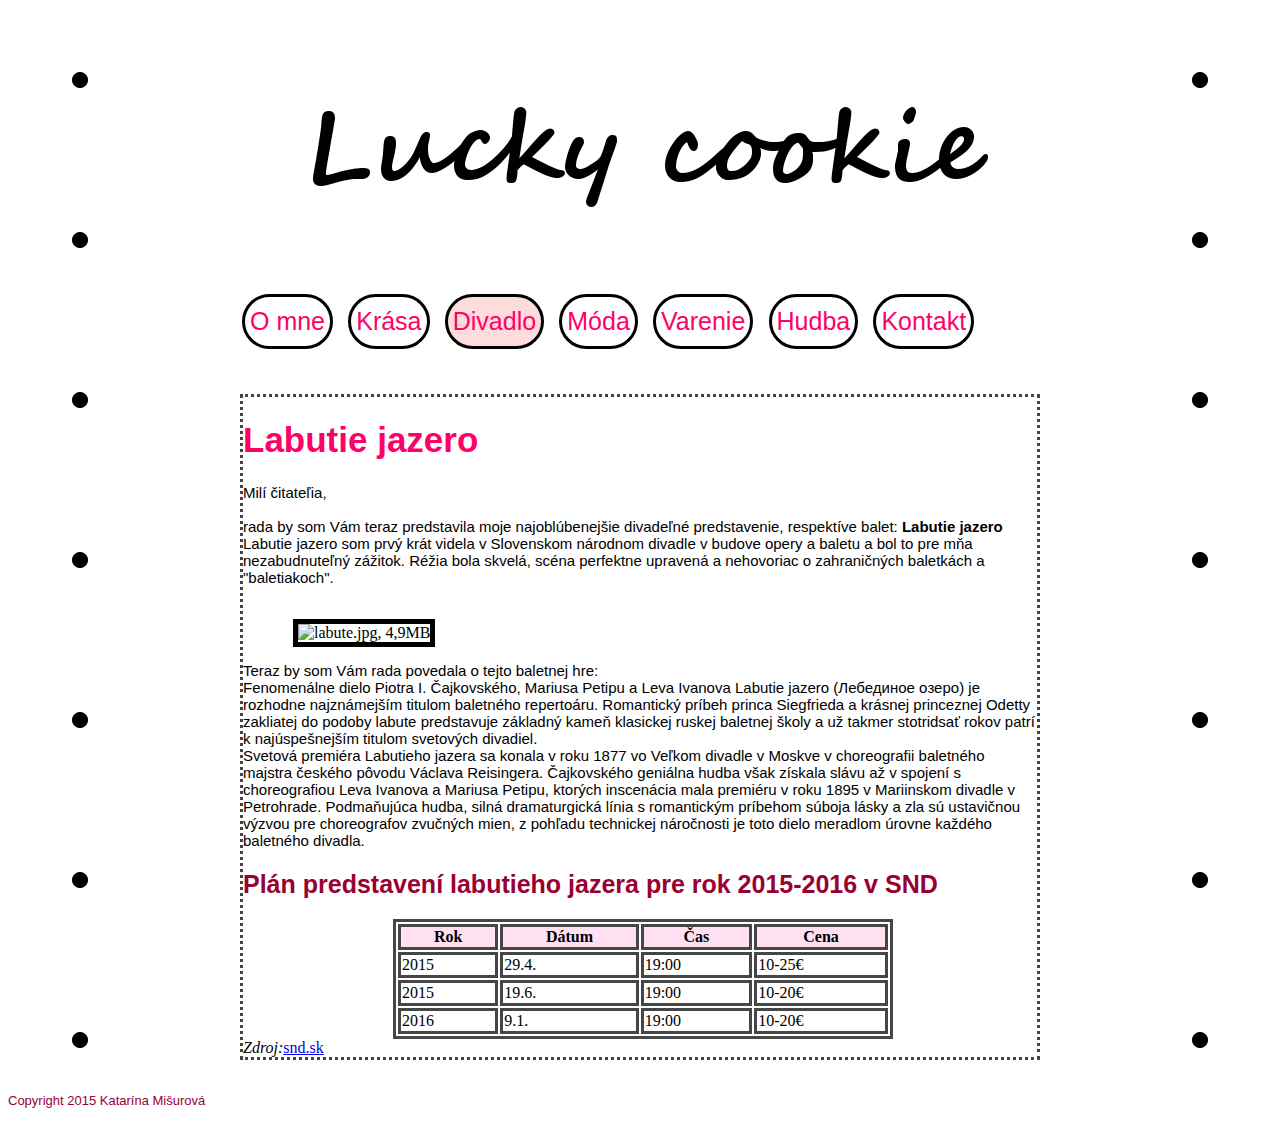
==== Divadlo.html @ 597ebcae "Final" ====
<!DOCTYPE html>
<html>
  <head>
  <meta http-equiv="content-type" content="text/html; charset=UTF-8">
  <meta name="generator" content="PSPad editor, www.pspad.com">
  <title>Lc-Divadlo</title>
    <link rel="stylesheet" type="text/css" href="styl.css">
  </head>
  <body>
  <div class="center">
  <header>

  </header>
     
            <nav>    
             <ul>
               <li> <a href="index.html"> O mne</a> </li>
               <li> <a href="krasa.html"> Krása </a> </li>
               <li id="active"> <a href="Divadlo.html">Divadlo</a></li>
               <li> <a href="Moda.html">Móda</a></li>
               <li> <a href="Varenie.html">Varenie</a></li>
               <li> <a href="Hudba.html"> Hudba </a></li>
               <li> <a href="Kontakt.html"> Kontakt</a></li>
               
             </ul>
           </nav>

        
  
        
        <article>
              <h1> Labutie jazero</h1>
        <p>Milí čitateľia,<br><br> rada by som Vám teraz predstavila moje najoblúbenejšie divadeľné predstavenie, respektíve balet: <strong>Labutie jazero</strong><br>
           Labutie jazero som prvý krát videla v Slovenskom národnom divadle v budove opery a baletu a bol to pre mňa nezabudnuteľný zážitok. Réžia bola skvelá, scéna perfektne 
           upravená a nehovoriac o zahraničných baletkách a "baletiakoch".</p><br>
           
           <img src="img/labute.jpg" alt="labute.jpg, 4,9MB" title="labute"  height="447" width="670">
           
          <p> 
           Teraz by som Vám rada povedala o tejto baletnej hre:    <br>
           Fenomenálne dielo Piotra I. Čajkovského, Mariusa Petipu a Leva Ivanova Labutie jazero (Лебединое oзеро) je rozhodne najznámejším titulom baletného
            repertoáru. Romantický príbeh princa Siegfrieda a krásnej princeznej Odetty zakliatej do podoby labute predstavuje základný kameň
             klasickej ruskej baletnej školy a už takmer stotridsať rokov patrí k najúspešnejším titulom svetových divadiel.<br>

             Svetová premiéra Labutieho jazera sa konala v roku 
             1877 vo Veľkom divadle v Moskve v choreografii baletného majstra českého pôvodu Václava Reisingera.
              Čajkovského geniálna hudba však získala slávu až v spojení s choreografiou Leva Ivanova a Mariusa Petipu,
               ktorých inscenácia mala premiéru v roku 1895 v Mariinskom divadle v Petrohrade. Podmaňujúca hudba, silná
                dramaturgická línia s romantickým príbehom súboja lásky a zla sú ustavičnou výzvou pre choreografov zvučných mien, 
                z pohľadu technickej náročnosti je toto dielo meradlom úrovne každého baletného divadla.
         </p>
         
         <h2>Plán predstavení labutieho jazera pre rok 2015-2016 v SND</h2>
         
         <table class="predstavenie">
					  <tr>
						<th>Rok</th>
						<th>Dátum</th>		
						<th>Čas</th>
            <th>Cena</th>
					  </tr>
            <tr>
						<td>2015</td>
						<td>29.4.</td>	
            <td>19:00</td>
						<td>10-25€</td>	
					  </tr>
					  <tr>
						<td>2015</td>
						<td>19.6.</td>		
            <td>19:00</td>
						<td>10-20€</td>	
					  </tr>
					   <tr>
						<td>2016</td>
						<td>9.1. </td>
            <td>19:00</td>
						<td>10-20€</td>		
					  </tr>
				</table>

            <em>Zdroj:</em><a href="http://www.snd.sk/?balet&amp;predstavenie=72_labutko" target="_blank">snd.sk</a>
        </article>   
      </div> 
      <footer>
		<p>Copyright 2015 Katarína Mišurová</p>
     </footer>
  </body>
</html>
---- styl.css ----
body{
background-image: url(img/dots.png);
}


header{
background-image: url(img/lucky2.png) ;
height: 250px;
width: 800px;
background-repeat: no-repeat;
background-position: center top;
    margin-left: auto;
    margin-right: auto;

}
.center {
    margin-left: auto;
    margin-right: auto;
}
div.center{
	width: 800px; 
	background-color: white;
	padding: 20px;
}

nav{
height: 100px;
margin-left: auto;
margin-right: auto;
}

nav ul li  {
display: block;
list-style-type: none;
padding: 10px 5px 10px 5px;
text-align: center;
float: left;
border: medium solid rgb(0,0,0);
border-radius: 35px;
margin-left: 2%;
}


nav ul li:first-of-type {
margin-left: -5%;
}

nav ul li  a{
text-decoration: none;
font-family: 'Century Gothic', 'Apple Gothic', sans-serif;
font-size: 25px;
color: rgb(255,0,102);
}


nav ul li a:hover {

text-decoration: underline;

}

#active{
background-color: rgb(255,220,220);
}

article{
border: medium dotted rgb(68,68,68);
}

article p{
font-family: Tahoma, Geneva, Verdana, sans-serif;
font-size: 15px;

}

h1{
font-family: 'Century Gothic', 'Apple Gothic', sans-serif;
font-size: 35px;
font-weight: bold;
color: rgb(255,0,102);
}

h2{
font-family: 'Century Gothic', 'Apple Gothic', sans-serif;
font-size: 25px;
font-weight: bold;
color: rgb(153,0,51);
}

.uvodny article img{
width: 60%;
border: 5px solid rgb(0,0,0);
margin-left: 150px;


}
article img{
margin-left: 50px;
border: 5px solid rgb(0,0,0);
width: 670px;
height: 447px;
}


table{
width: 500px;
height: 80px;
margin-left: 150px;
}

table, th,td {
border: 3px solid rgb(70,70,70);

}
th{
background-color: rgb(255,224,240);
}


ol li {
font-family: 'Century Gothic', 'Apple Gothic', sans-serif;
font-size: 18px;
color: rgb(255,16,80);
margin-top: 8px;


}

article ul li {
list-style-image: url(img/cookie.png);
font-family: 'Century Gothic', 'Apple Gothic', sans-serif;


}


.formular{
border: 5px dotted rgb(71,71,71);    
background-color: rgb(255,220,220);
width: 520px;
height: 270px;

border-radius: 20px;
margin-left: 130px;

}

.formular input{
display: block;
position: relative;
left: 7em;
top: -1.5em;
border:  none ;
background: rgb(255,220,220);
border-bottom: medium dotted rgb(0,0,0);
padding: 5px 10px 5px 10px;



}

.formular label{
padding-left: 10px;
font-family: 'Century Gothic', 'Apple Gothic', sans-serif;
color: rgb(255,0,102);
font-weight: bolder;

}

.formular h3{
font-family: 'Century Gothic', 'Apple Gothic', sans-serif;
font-size: 20px;
color: rgb(192,0,80);
}

.formular input[type=reset]  {
border: medium solid rgb(0,0,0);
border-radius: 15px;
width: auto;
left:15px;
float: left;
top:0.3px;
background-color: rgb(208,0,128);
font-family: 'Century Gothic', 'Apple Gothic', sans-serif;
color: rgb(255,255,255);
}

.formular input[type=submit]  {
border: medium solid rgb(0,0,0);
border-radius: 15px;
width: auto;
left:-15px;
float: right;
top:0.4px;
background-color: rgb(208,0,128);
font-family: 'Century Gothic', 'Apple Gothic', sans-serif;
color: rgb(255,255,255);
}

#sprava{
width: 400px;

}

 #mail{
 
   width: 400px;
 }
 
 footer{
 font-family: Arial, sans-serif;
 font-size: 13px;
 color: rgb(153,0,51);
 }
 
 .kimlicka img{
 width: 100%;
 }
 .kimlicka{
 font-family: Arial, sans-serif;
 }
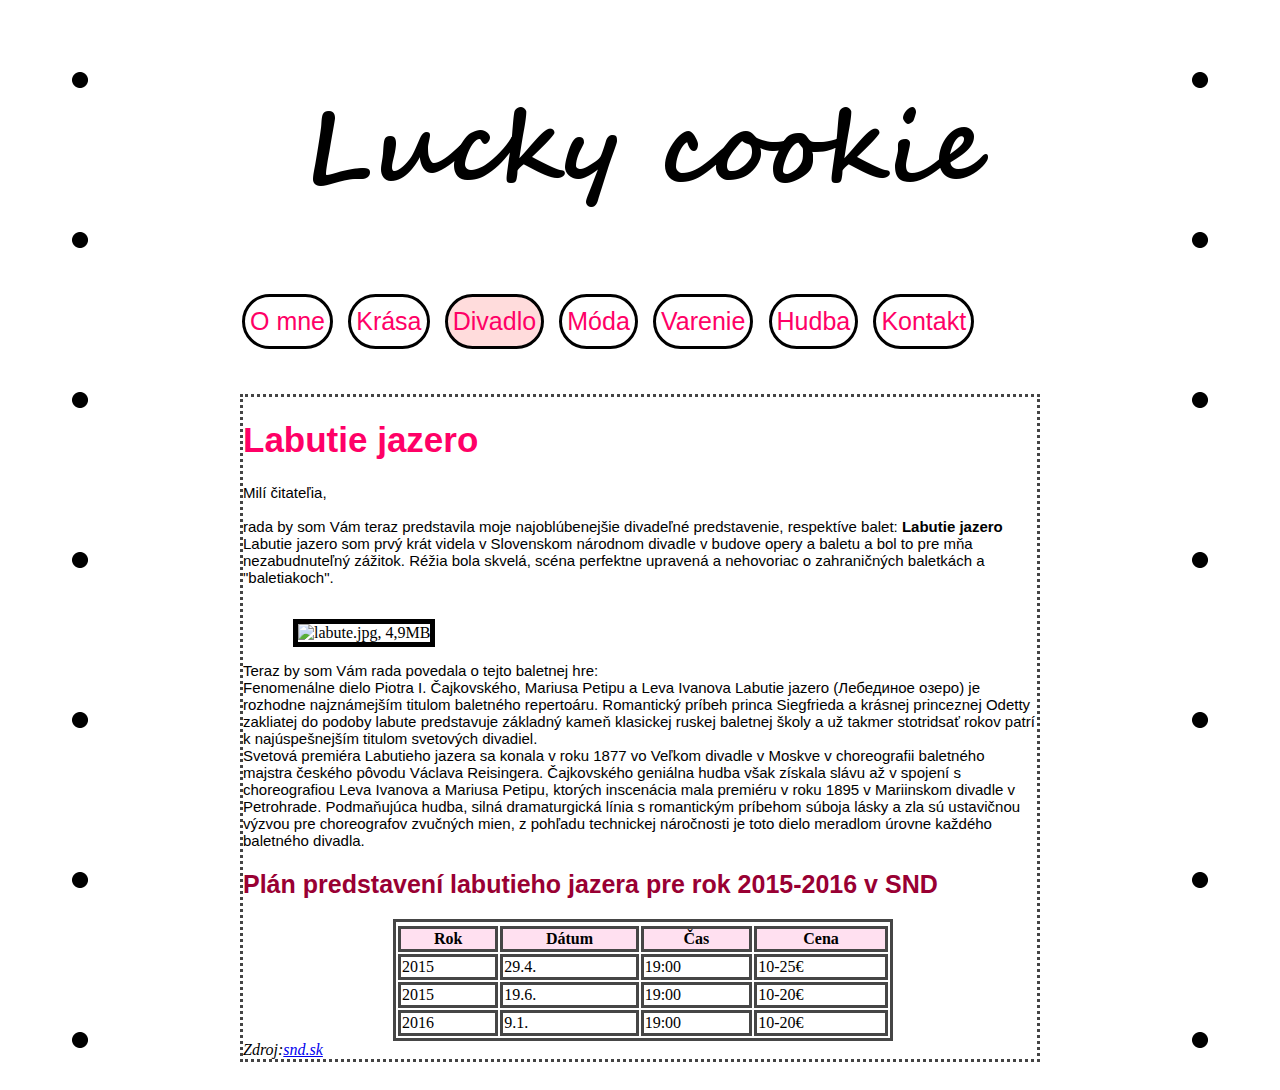
==== commit ed175ad9: "Revert "Final"" ====
--- a/Divadlo.html
+++ b/Divadlo.html
@@ -34,7 +34,7 @@
            Labutie jazero som prvý krát videla v Slovenskom národnom divadle v budove opery a baletu a bol to pre mňa nezabudnuteľný zážitok. Réžia bola skvelá, scéna perfektne 
            upravená a nehovoriac o zahraničných baletkách a "baletiakoch".</p><br>
            
-           <img src="img/labute.jpg" alt="labute.jpg, 4,9MB" title="labute"  height="447" width="670">
+           <img src="img/labute.jpg" alt="labute.jpg, 4,9MB" title="labute" border="0" height="447" width="670">
            
           <p> 
            Teraz by som Vám rada povedala o tejto baletnej hre:    <br>
@@ -53,13 +53,14 @@
          <h2>Plán predstavení labutieho jazera pre rok 2015-2016 v SND</h2>
          
          <table class="predstavenie">
+					
 					  <tr>
+            <tr>
 						<th>Rok</th>
 						<th>Dátum</th>		
 						<th>Čas</th>
             <th>Cena</th>
 					  </tr>
-            <tr>
 						<td>2015</td>
 						<td>29.4.</td>	
             <td>19:00</td>
@@ -79,11 +80,8 @@
 					  </tr>
 				</table>
 
-            <em>Zdroj:</em><a href="http://www.snd.sk/?balet&amp;predstavenie=72_labutko" target="_blank">snd.sk</a>
+            <em>Zdroj:<a href="http://www.snd.sk/?balet&predstavenie=72_labutko" target="_blank">snd.sk</a><em>
         </article>   
       </div> 
-      <footer>
-		<p>Copyright 2015 Katarína Mišurová</p>
-     </footer>
   </body>
 </html>
--- a/styl.css
+++ b/styl.css
@@ -24,6 +24,7 @@
 }
 
 nav{
+//width: 1000px;   
 height: 100px;
 margin-left: auto;
 margin-right: auto;
@@ -55,6 +56,7 @@
 
 nav ul li a:hover {
 
+text-shadow: 20px rgb(0,0,0);
 text-decoration: underline;
 
 }
@@ -88,9 +90,9 @@
 }
 
 .uvodny article img{
-width: 60%;
+width: 70%;
 border: 5px solid rgb(0,0,0);
-margin-left: 150px;
+margin-left: 95px;
 
 
 }
@@ -132,90 +134,3 @@
 
 
 }
-
-
-.formular{
-border: 5px dotted rgb(71,71,71);    
-background-color: rgb(255,220,220);
-width: 520px;
-height: 270px;
-
-border-radius: 20px;
-margin-left: 130px;
-
-}
-
-.formular input{
-display: block;
-position: relative;
-left: 7em;
-top: -1.5em;
-border:  none ;
-background: rgb(255,220,220);
-border-bottom: medium dotted rgb(0,0,0);
-padding: 5px 10px 5px 10px;
-
-
-
-}
-
-.formular label{
-padding-left: 10px;
-font-family: 'Century Gothic', 'Apple Gothic', sans-serif;
-color: rgb(255,0,102);
-font-weight: bolder;
-
-}
-
-.formular h3{
-font-family: 'Century Gothic', 'Apple Gothic', sans-serif;
-font-size: 20px;
-color: rgb(192,0,80);
-}
-
-.formular input[type=reset]  {
-border: medium solid rgb(0,0,0);
-border-radius: 15px;
-width: auto;
-left:15px;
-float: left;
-top:0.3px;
-background-color: rgb(208,0,128);
-font-family: 'Century Gothic', 'Apple Gothic', sans-serif;
-color: rgb(255,255,255);
-}
-
-.formular input[type=submit]  {
-border: medium solid rgb(0,0,0);
-border-radius: 15px;
-width: auto;
-left:-15px;
-float: right;
-top:0.4px;
-background-color: rgb(208,0,128);
-font-family: 'Century Gothic', 'Apple Gothic', sans-serif;
-color: rgb(255,255,255);
-}
-
-#sprava{
-width: 400px;
-
-}
-
- #mail{
- 
-   width: 400px;
- }
- 
- footer{
- font-family: Arial, sans-serif;
- font-size: 13px;
- color: rgb(153,0,51);
- }
- 
- .kimlicka img{
- width: 100%;
- }
- .kimlicka{
- font-family: Arial, sans-serif;
- }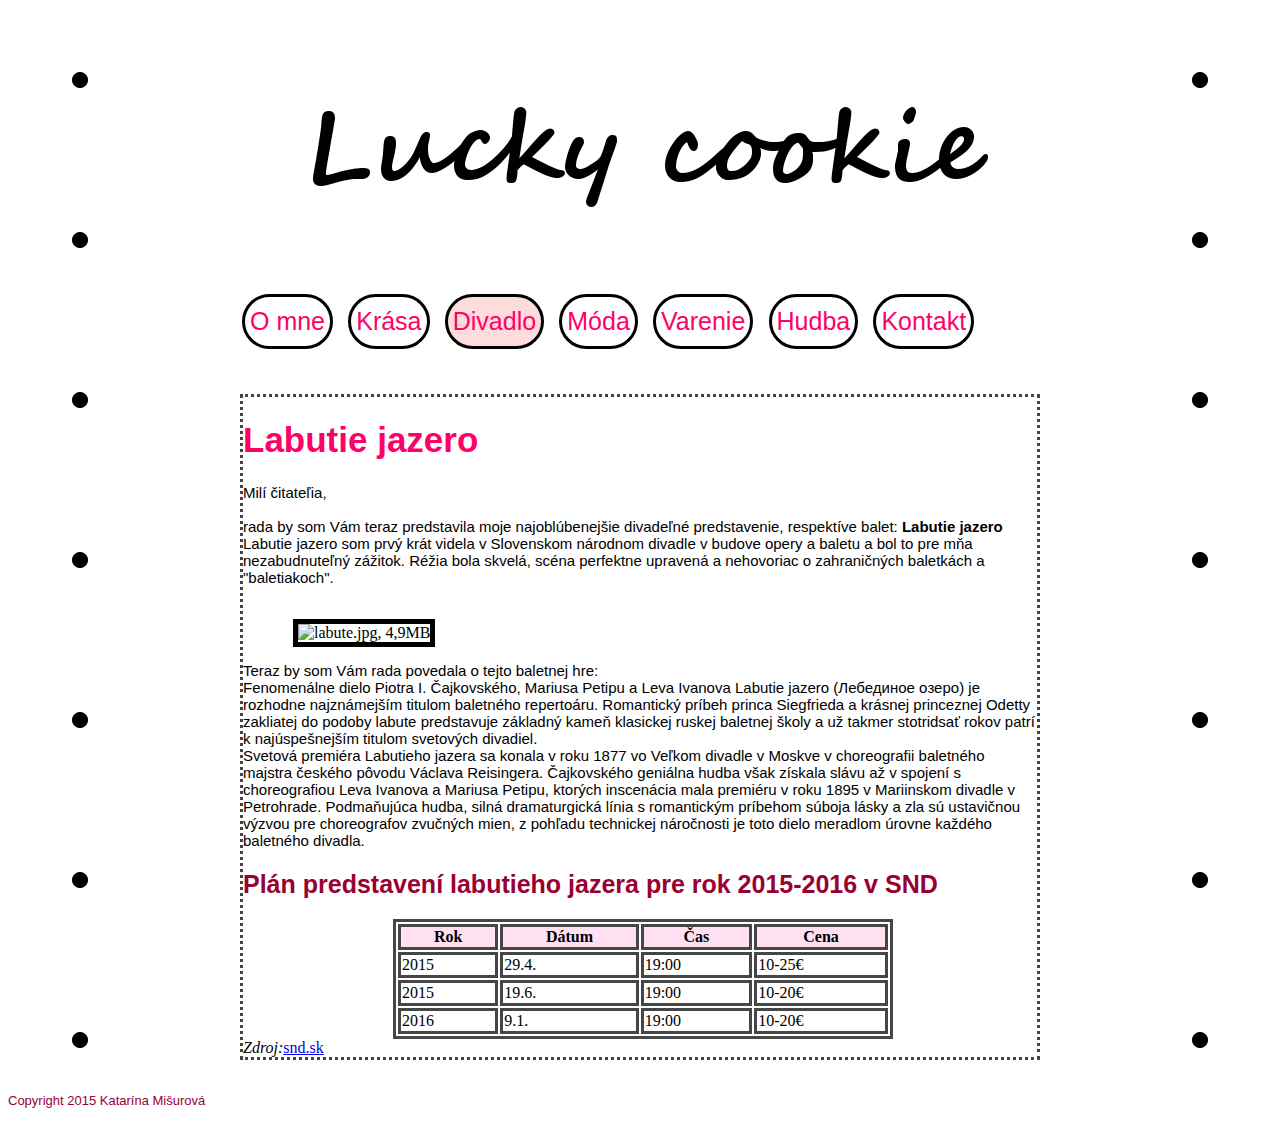
==== commit 3312ec40: "Final 2" ====
--- a/Divadlo.html
+++ b/Divadlo.html
@@ -34,7 +34,7 @@
            Labutie jazero som prvý krát videla v Slovenskom národnom divadle v budove opery a baletu a bol to pre mňa nezabudnuteľný zážitok. Réžia bola skvelá, scéna perfektne 
            upravená a nehovoriac o zahraničných baletkách a "baletiakoch".</p><br>
            
-           <img src="img/labute.jpg" alt="labute.jpg, 4,9MB" title="labute" border="0" height="447" width="670">
+           <img src="img/labute.jpg" alt="labute.jpg, 4,9MB" title="labute"  height="447" width="670">
            
           <p> 
            Teraz by som Vám rada povedala o tejto baletnej hre:    <br>
@@ -53,14 +53,13 @@
          <h2>Plán predstavení labutieho jazera pre rok 2015-2016 v SND</h2>
          
          <table class="predstavenie">
-					
 					  <tr>
-            <tr>
 						<th>Rok</th>
 						<th>Dátum</th>		
 						<th>Čas</th>
             <th>Cena</th>
 					  </tr>
+            <tr>
 						<td>2015</td>
 						<td>29.4.</td>	
             <td>19:00</td>
@@ -80,8 +79,11 @@
 					  </tr>
 				</table>
 
-            <em>Zdroj:<a href="http://www.snd.sk/?balet&predstavenie=72_labutko" target="_blank">snd.sk</a><em>
+            <em>Zdroj:</em><a href="http://www.snd.sk/?balet&amp;predstavenie=72_labutko" target="_blank">snd.sk</a>
         </article>   
       </div> 
+      <footer>
+		<p>Copyright 2015 Katarína Mišurová</p>
+     </footer>
   </body>
-</html>
+</html>--- a/styl.css
+++ b/styl.css
@@ -24,7 +24,6 @@
 }
 
 nav{
-//width: 1000px;   
 height: 100px;
 margin-left: auto;
 margin-right: auto;
@@ -56,7 +55,6 @@
 
 nav ul li a:hover {
 
-text-shadow: 20px rgb(0,0,0);
 text-decoration: underline;
 
 }
@@ -90,9 +88,9 @@
 }
 
 .uvodny article img{
-width: 70%;
+width: 60%;
 border: 5px solid rgb(0,0,0);
-margin-left: 95px;
+margin-left: 150px;
 
 
 }
@@ -134,3 +132,90 @@
 
 
 }
+
+
+.formular{
+border: 5px dotted rgb(71,71,71);    
+background-color: rgb(255,220,220);
+width: 520px;
+height: 270px;
+
+border-radius: 20px;
+margin-left: 130px;
+
+}
+
+.formular input{
+display: block;
+position: relative;
+left: 7em;
+top: -1.5em;
+border:  none ;
+background: rgb(255,220,220);
+border-bottom: medium dotted rgb(0,0,0);
+padding: 5px 10px 5px 10px;
+
+
+
+}
+
+.formular label{
+padding-left: 10px;
+font-family: 'Century Gothic', 'Apple Gothic', sans-serif;
+color: rgb(255,0,102);
+font-weight: bolder;
+
+}
+
+.formular h3{
+font-family: 'Century Gothic', 'Apple Gothic', sans-serif;
+font-size: 20px;
+color: rgb(192,0,80);
+}
+
+.formular input[type=reset]  {
+border: medium solid rgb(0,0,0);
+border-radius: 15px;
+width: auto;
+left:15px;
+float: left;
+top:0.3px;
+background-color: rgb(208,0,128);
+font-family: 'Century Gothic', 'Apple Gothic', sans-serif;
+color: rgb(255,255,255);
+}
+
+.formular input[type=submit]  {
+border: medium solid rgb(0,0,0);
+border-radius: 15px;
+width: auto;
+left:-15px;
+float: right;
+top:0.4px;
+background-color: rgb(208,0,128);
+font-family: 'Century Gothic', 'Apple Gothic', sans-serif;
+color: rgb(255,255,255);
+}
+
+#sprava{
+width: 400px;
+
+}
+
+ #mail{
+ 
+   width: 400px;
+ }
+ 
+ footer{
+ font-family: Arial, sans-serif;
+ font-size: 13px;
+ color: rgb(153,0,51);
+ }
+ 
+ .kimlicka img{
+ width: 100%;
+ }
+ .kimlicka{
+ font-family: Arial, sans-serif;
+ }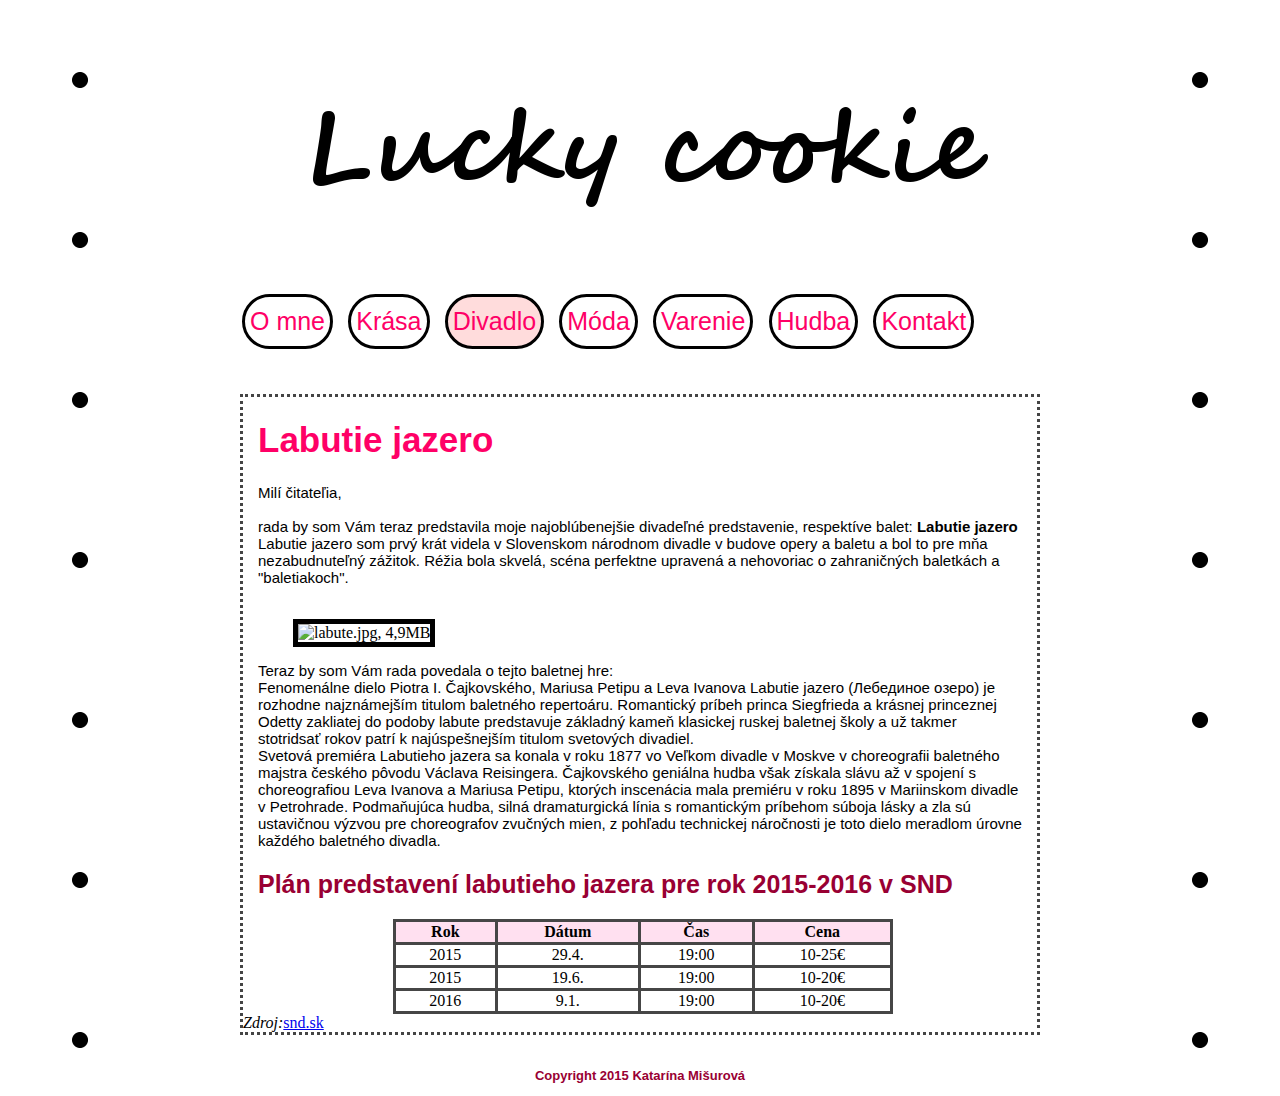
==== commit bc8cff54: "Lucky" ====
--- a/Divadlo.html
+++ b/Divadlo.html
@@ -3,13 +3,17 @@
   <head>
   <meta http-equiv="content-type" content="text/html; charset=UTF-8">
   <meta name="generator" content="PSPad editor, www.pspad.com">
-  <title>Lc-Divadlo</title>
+  <meta name="description" content="Blog pre zeny">
+  <meta name="keywords" content="moda,krasa,blog,fashion">
+  <meta name="author" content="Katarina Misurova">
+  <title>Divadlo</title>
+  <link rel="shortcut icon" href="img/Lc.png">
     <link rel="stylesheet" type="text/css" href="styl.css">
   </head>
   <body>
   <div class="center">
   <header>
-
+           <h1>Lucky_cookie<h1>
   </header>
      
             <nav>    
@@ -53,12 +57,15 @@
          <h2>Plán predstavení labutieho jazera pre rok 2015-2016 v SND</h2>
          
          <table class="predstavenie">
+            <thead>
 					  <tr>
 						<th>Rok</th>
 						<th>Dátum</th>		
 						<th>Čas</th>
             <th>Cena</th>
 					  </tr>
+            </thead>
+            <tbody>
             <tr>
 						<td>2015</td>
 						<td>29.4.</td>	
@@ -77,6 +84,7 @@
             <td>19:00</td>
 						<td>10-20€</td>		
 					  </tr>
+            </tbody>
 				</table>
 
             <em>Zdroj:</em><a href="http://www.snd.sk/?balet&amp;predstavenie=72_labutko" target="_blank">snd.sk</a>
--- a/styl.css
+++ b/styl.css
@@ -13,6 +13,10 @@
     margin-right: auto;
 
 }
+
+header h1{
+display: none;
+}
 .center {
     margin-left: auto;
     margin-right: auto;
@@ -70,6 +74,8 @@
 article p{
 font-family: Tahoma, Geneva, Verdana, sans-serif;
 font-size: 15px;
+padding-left: 15px;
+padding-right: 15px;
 
 }
 
@@ -78,6 +84,7 @@
 font-size: 35px;
 font-weight: bold;
 color: rgb(255,0,102);
+padding-left: 15px;
 }
 
 h2{
@@ -85,6 +92,7 @@
 font-size: 25px;
 font-weight: bold;
 color: rgb(153,0,51);
+padding-left: 15px;
 }
 
 .uvodny article img{
@@ -106,6 +114,12 @@
 width: 500px;
 height: 80px;
 margin-left: 150px;
+border-collapse: collapse;
+text-align: center;
+}
+
+table thead{
+font-weight: bold;
 }
 
 table, th,td {
@@ -138,7 +152,7 @@
 border: 5px dotted rgb(71,71,71);    
 background-color: rgb(255,220,220);
 width: 520px;
-height: 270px;
+height: 300px;
 
 border-radius: 20px;
 margin-left: 130px;
@@ -171,6 +185,8 @@
 font-family: 'Century Gothic', 'Apple Gothic', sans-serif;
 font-size: 20px;
 color: rgb(192,0,80);
+text-align: center;
+
 }
 
 .formular input[type=reset]  {
@@ -214,8 +230,19 @@
  }
  
  .kimlicka img{
- width: 100%;
- }
- .kimlicka{
+ width: 95%;
+ padding-left: 15px;
+padding-right: 15px;
+ }
+ .kimlicka p {
  font-family: Arial, sans-serif;
+ padding-left: 15px;
+ padding-right: 15px;
+
+ }
+
+ 
+ footer{
+text-align: center;
+font-weight: bold;
  }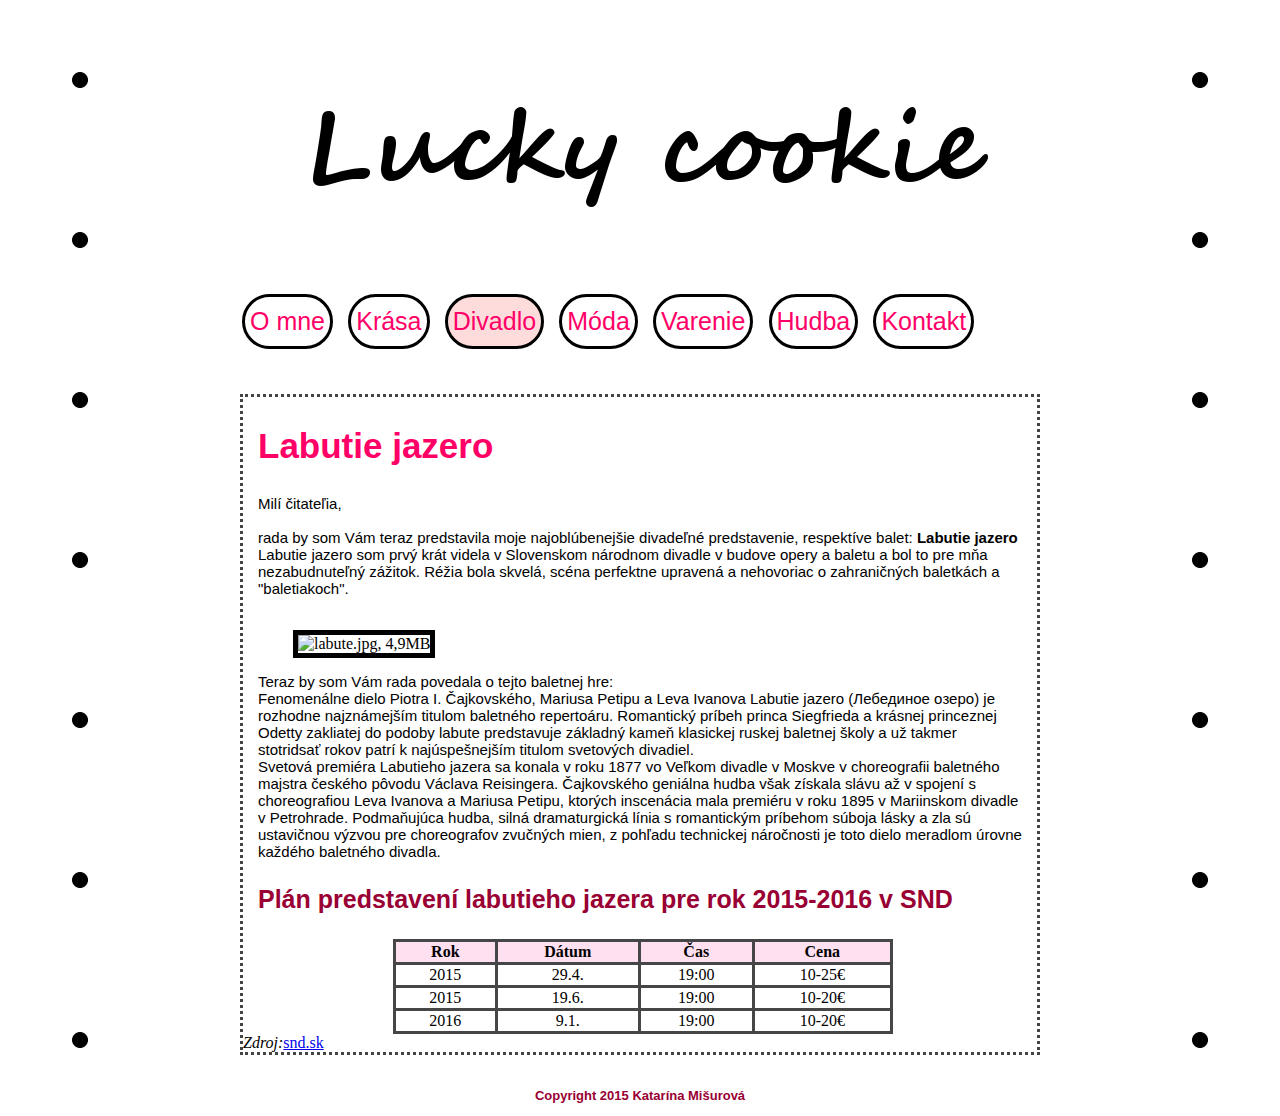
==== commit 53fab1c7: "Luckycookie" ====
--- a/Divadlo.html
+++ b/Divadlo.html
@@ -13,7 +13,7 @@
   <body>
   <div class="center">
   <header>
-           <h1>Lucky_cookie<h1>
+               <h1> Lucky Cookie</h1>
   </header>
      
             <nav>    
@@ -33,7 +33,7 @@
   
         
         <article>
-              <h1> Labutie jazero</h1>
+              <h2> Labutie jazero</h2>
         <p>Milí čitateľia,<br><br> rada by som Vám teraz predstavila moje najoblúbenejšie divadeľné predstavenie, respektíve balet: <strong>Labutie jazero</strong><br>
            Labutie jazero som prvý krát videla v Slovenskom národnom divadle v budove opery a baletu a bol to pre mňa nezabudnuteľný zážitok. Réžia bola skvelá, scéna perfektne 
            upravená a nehovoriac o zahraničných baletkách a "baletiakoch".</p><br>
@@ -54,7 +54,7 @@
                 z pohľadu technickej náročnosti je toto dielo meradlom úrovne každého baletného divadla.
          </p>
          
-         <h2>Plán predstavení labutieho jazera pre rok 2015-2016 v SND</h2>
+         <h3>Plán predstavení labutieho jazera pre rok 2015-2016 v SND</h3>
          
          <table class="predstavenie">
             <thead>
--- a/styl.css
+++ b/styl.css
@@ -79,7 +79,7 @@
 
 }
 
-h1{
+h2{
 font-family: 'Century Gothic', 'Apple Gothic', sans-serif;
 font-size: 35px;
 font-weight: bold;
@@ -87,7 +87,7 @@
 padding-left: 15px;
 }
 
-h2{
+h3{
 font-family: 'Century Gothic', 'Apple Gothic', sans-serif;
 font-size: 25px;
 font-weight: bold;
